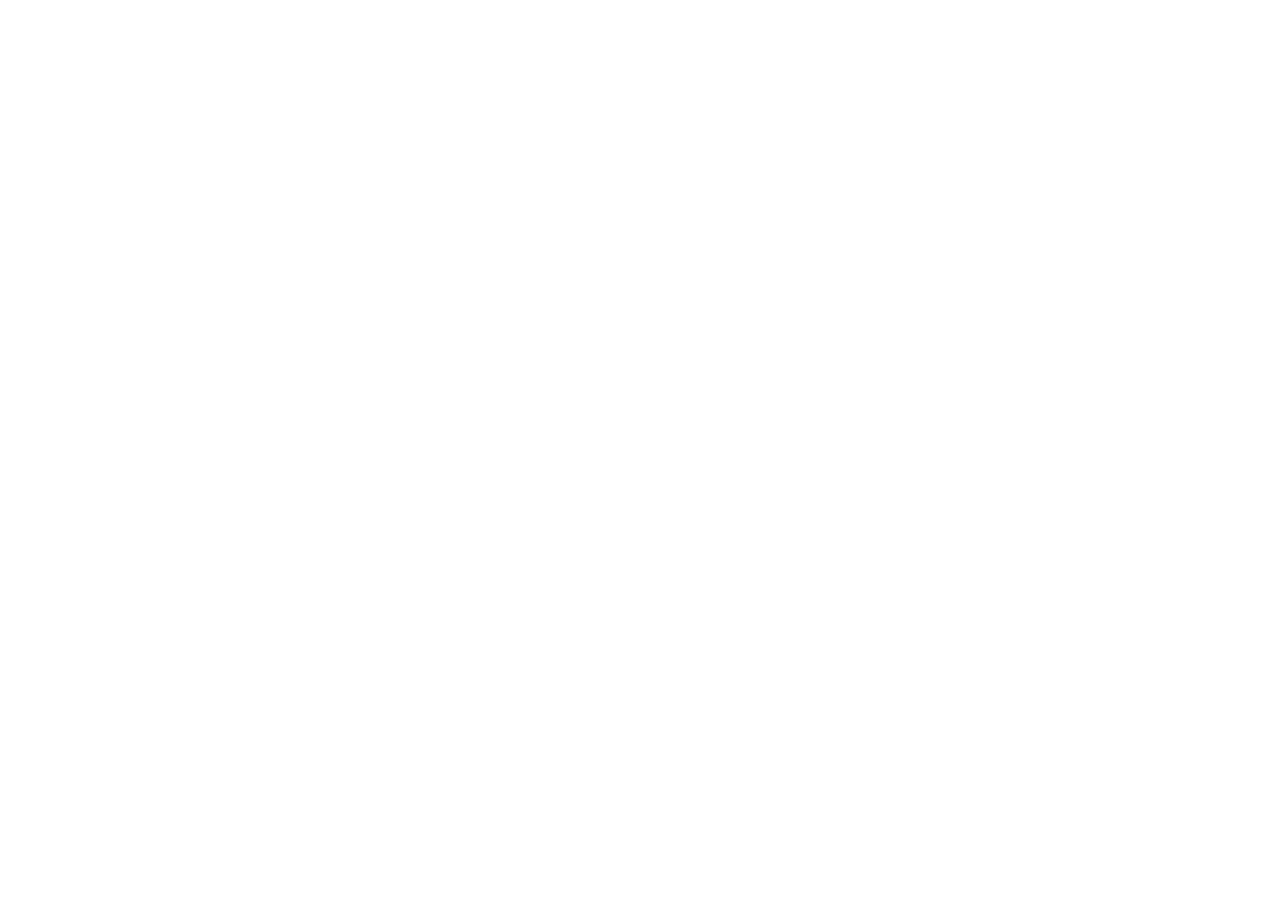
==== html-css-lesson-2/index.html @ d96035b7 "html-css-lesson追加" ====
<!DOCTYPE html>
<html lang="ja">
<head>
  <meta charset="UTF-8">
  <meta name="viewport" content="width=device-width, initial-scale=1.0">
  <link rel="stylesheet" href="stylesheets.css"/>
	<title>HTML-css-lesson-2</title>
</head>
<body>
	
</body>
</html>
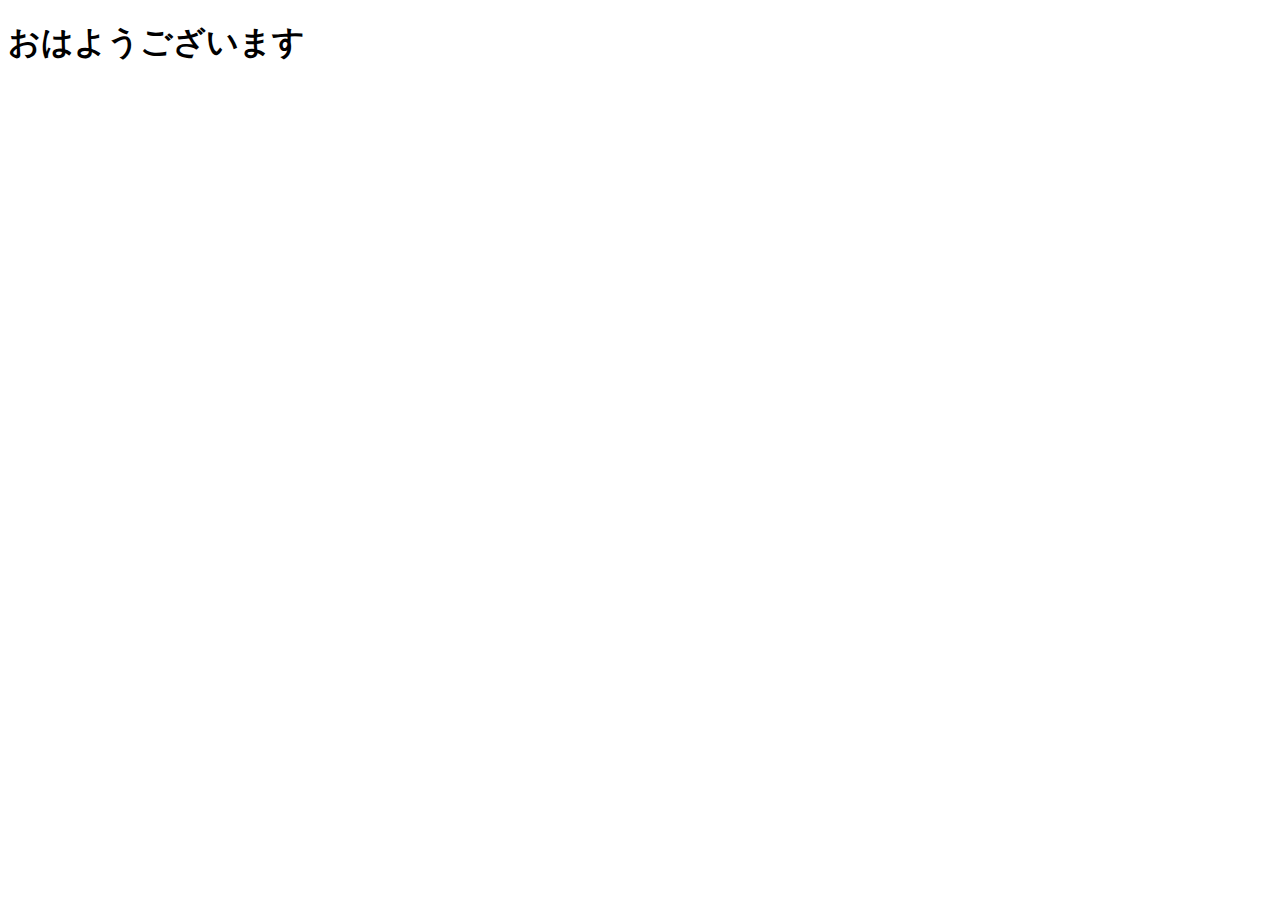
==== commit 54bb5035: "おはよう追加" ====
--- a/html-css-lesson-2/index.html
+++ b/html-css-lesson-2/index.html
@@ -7,6 +7,8 @@
 	<title>HTML-css-lesson-2</title>
 </head>
 <body>
-	
+	<h1>おはようございます</h1>
+
+
 </body>
 </html>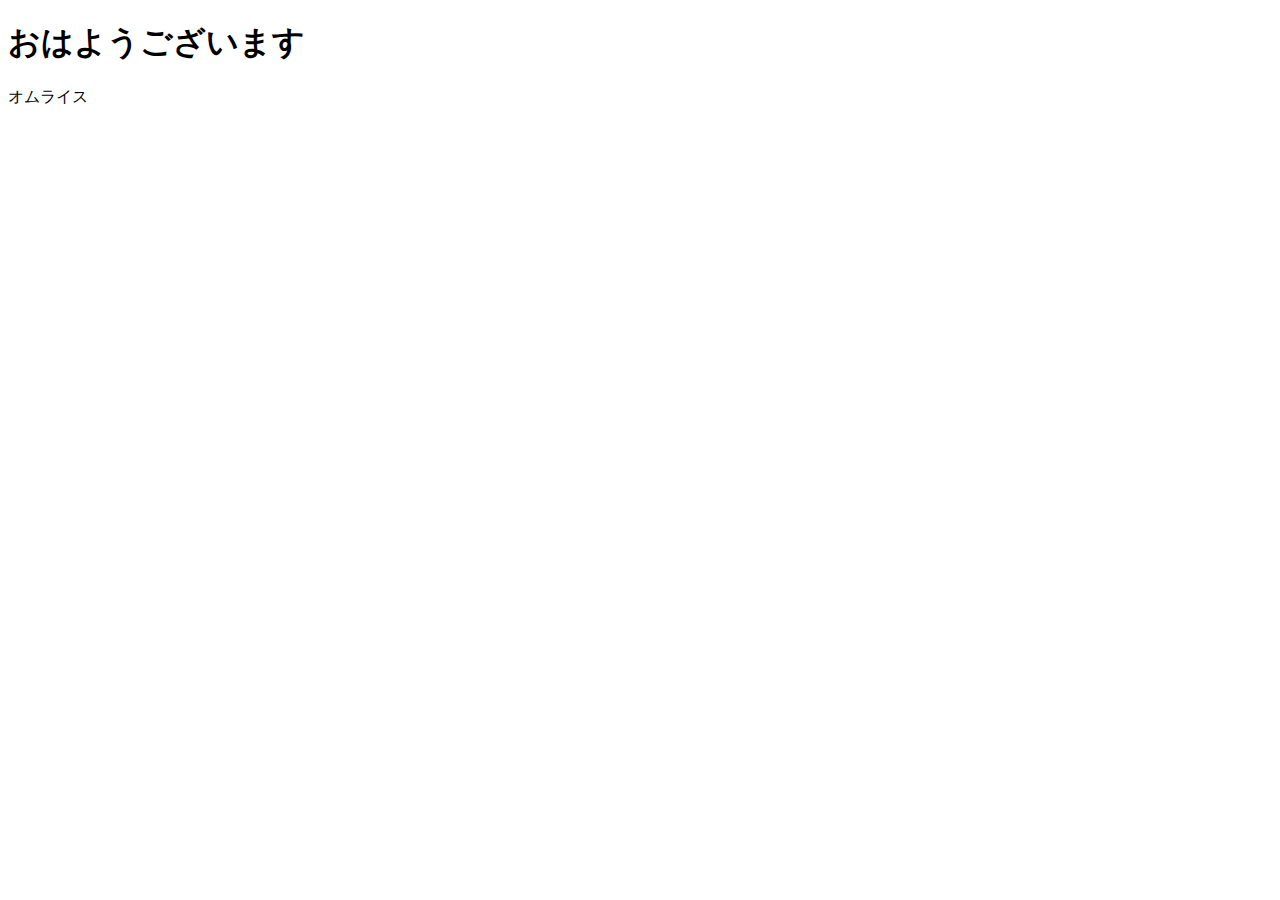
==== commit 9138f656: "pタグ追加" ====
--- a/html-css-lesson-2/index.html
+++ b/html-css-lesson-2/index.html
@@ -8,7 +8,6 @@
 </head>
 <body>
 	<h1>おはようございます</h1>
-
-
+  <p>オムライス</p>
 </body>
 </html>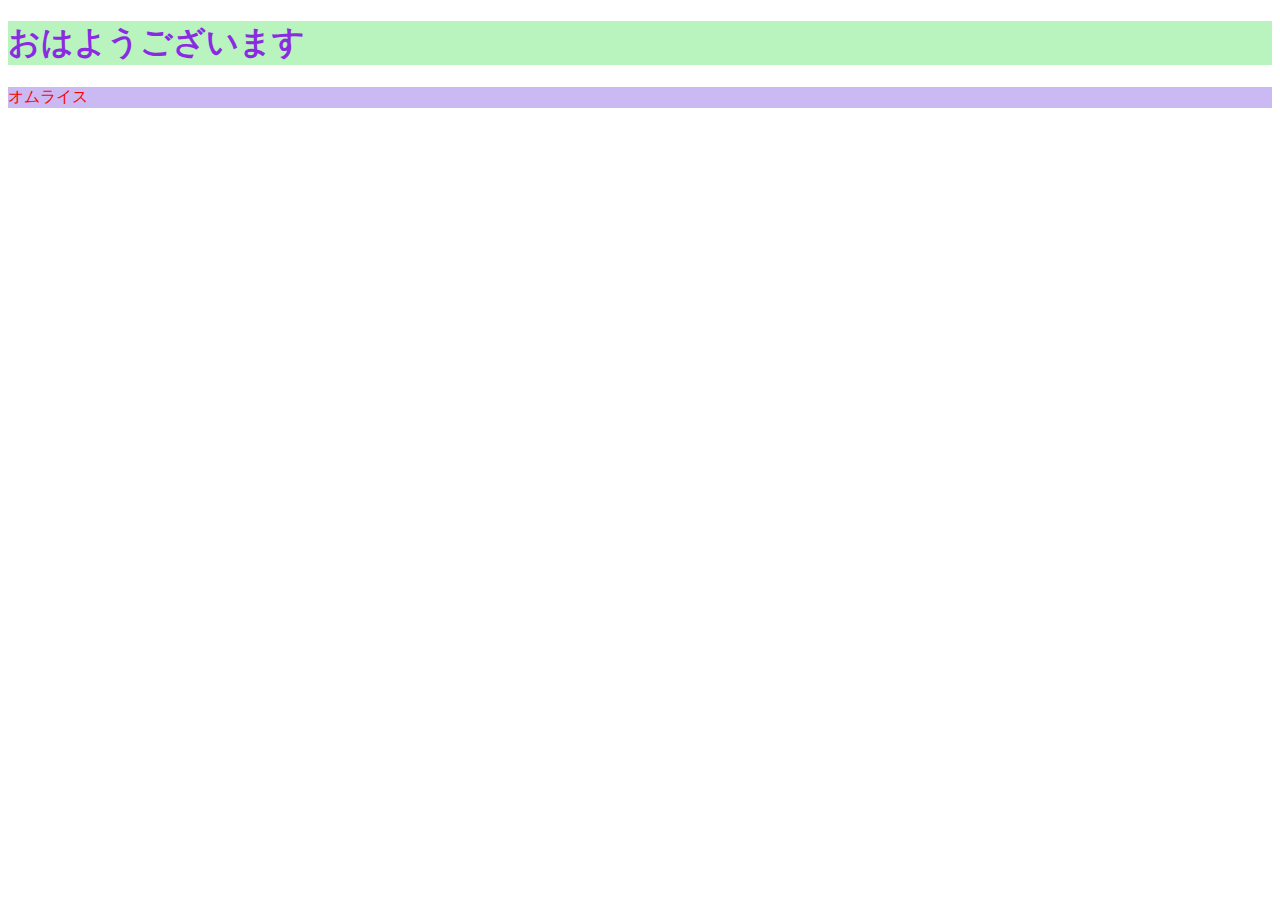
==== commit 73826f08: "文字色追加" ====
--- a/html-css-lesson-2/index.html
+++ b/html-css-lesson-2/index.html
@@ -7,7 +7,7 @@
 	<title>HTML-css-lesson-2</title>
 </head>
 <body>
-	<h1>おはようございます</h1>
-  <p>オムライス</p>
+	<h1 class="title">おはようございます</h1>
+  <p class="food-name">オムライス</p>
 </body>
 </html>--- a/html-css-lesson-2/stylesheets.css
+++ b/html-css-lesson-2/stylesheets.css
@@ -0,0 +1,8 @@
+.title{ 
+  color: blueviolet;
+  background-color: rgb(185, 243, 189);
+}
+.food-name{
+  color: red;
+  background-color: rgb(202, 185, 243);
+}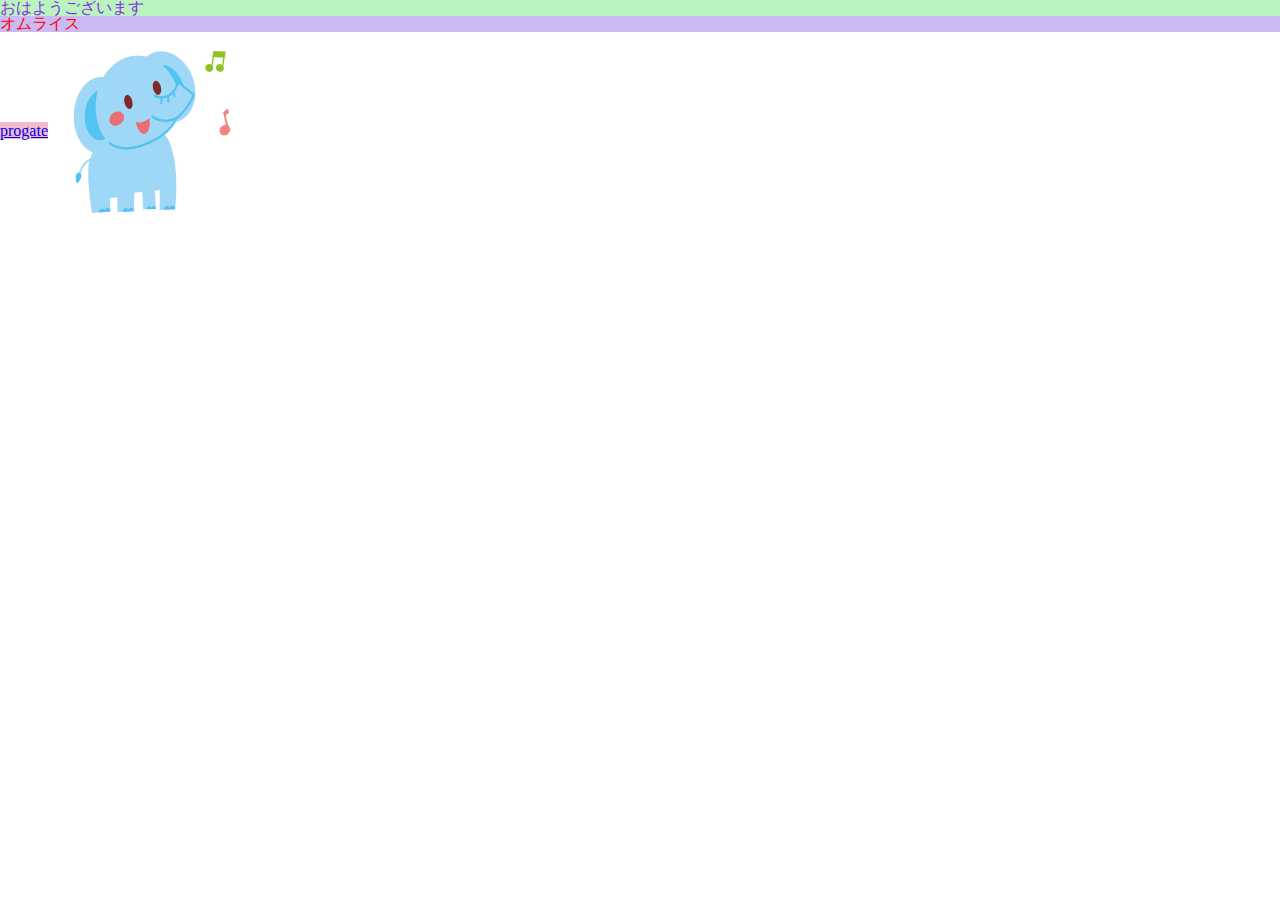
==== commit 63089d83: "画像追加" ====
--- a/html-css-lesson-2/index.html
+++ b/html-css-lesson-2/index.html
@@ -3,11 +3,16 @@
 <head>
   <meta charset="UTF-8">
   <meta name="viewport" content="width=device-width, initial-scale=1.0">
-  <link rel="stylesheet" href="stylesheets.css"/>
-	<title>HTML-css-lesson-2</title>
+  <link rel="stylesheet" href="assets/stylesheets.css"/>
+	<link rel="stylesheet" href="assets/reset.css"/>
+  <title>HTML-css-lesson-2</title>
 </head>
 <body>
 	<h1 class="title">おはようございます</h1>
   <p class="food-name">オムライス</p>
+  <a href="https://prog-8.com/" class="practice
+  ">progate</a>
+  <img src="assets/images/zou.jpg" alt="像" class="zoo">
+
 </body>
 </html>--- a/html-css-lesson-2/assets/stylesheets.css
+++ b/html-css-lesson-2/assets/stylesheets.css
@@ -0,0 +1,15 @@
+.title{ 
+  color: blueviolet;
+  background-color: rgb(185, 243, 189);
+}
+.food-name{
+  color: red;
+  background-color: rgb(202, 185, 243);
+}
+.practice{
+  background-color: rgb(243, 185, 204);
+}
+.zoo{
+  width: 200px;
+  height: 200px;
+}
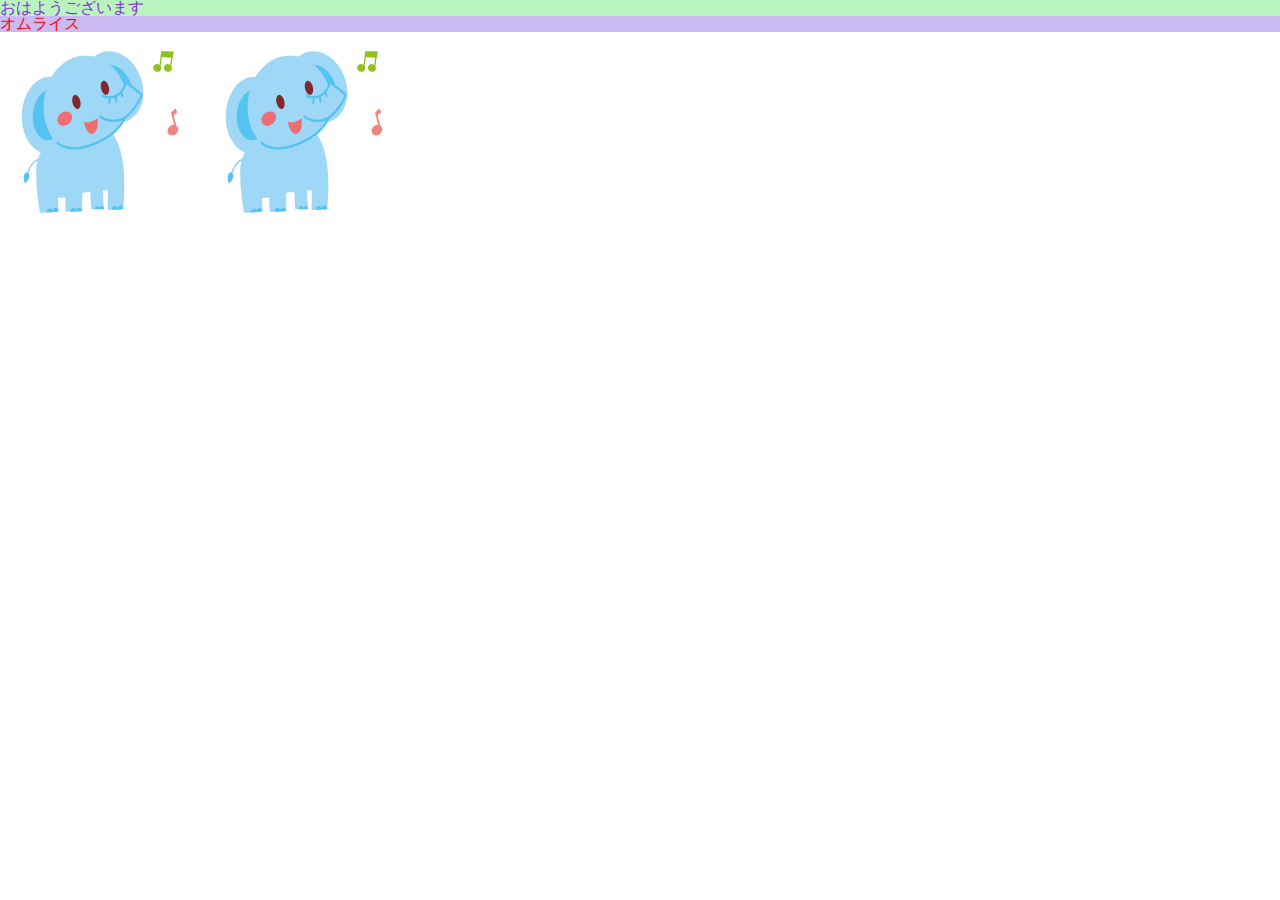
==== commit 5cf28efe: "header-item追記" ====
--- a/html-css-lesson-2/index.html
+++ b/html-css-lesson-2/index.html
@@ -4,15 +4,13 @@
   <meta charset="UTF-8">
   <meta name="viewport" content="width=device-width, initial-scale=1.0">
   <link rel="stylesheet" href="assets/stylesheets.css"/>
-	<link rel="stylesheet" href="assets/reset.css"/>
+  <link rel="stylesheet" href="assets/reset.css"/>
   <title>HTML-css-lesson-2</title>
 </head>
 <body>
-	<h1 class="title">おはようございます</h1>
+  <h1 class="title">おはようございます</h1>
   <p class="food-name">オムライス</p>
-  <a href="https://prog-8.com/" class="practice
-  ">progate</a>
+  <a href="https://prog-8.com/" class="practice"><img src="assets/images/zou.jpg" alt="像" class="zoo"></a>
   <img src="assets/images/zou.jpg" alt="像" class="zoo">
-
 </body>
 </html>